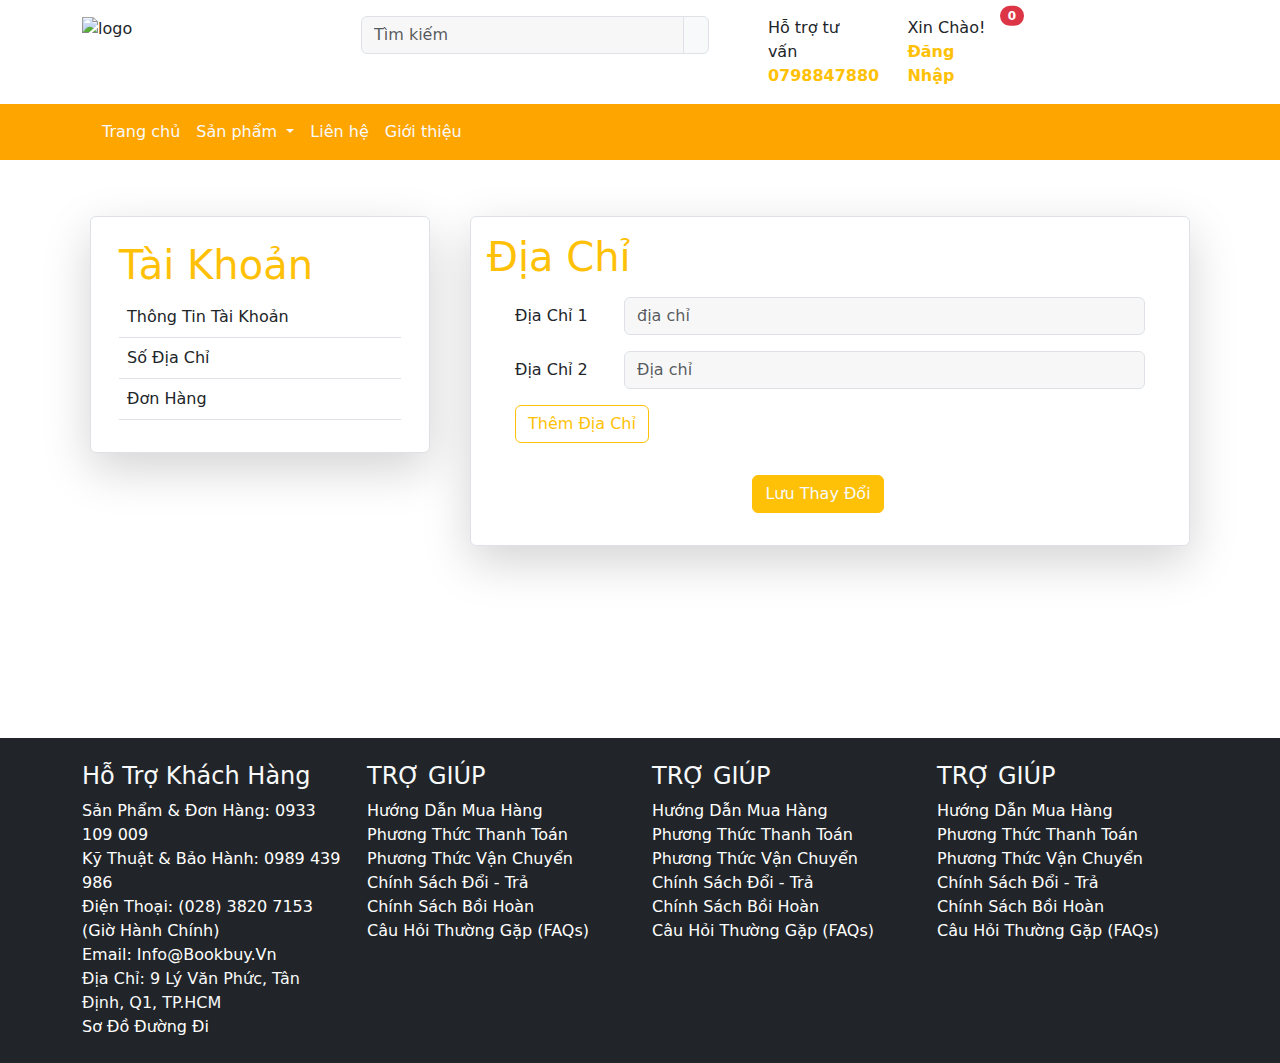
==== addresspage.html @ b1b42ba7 "update addresspage.html file" ====
<!DOCTYPE html>
<html lang="en">

<head>
    <meta charset="UTF-8">
    <meta name="viewport" content="width=device-width, initial-scale=1.0">
    <title>Document</title>
    <link rel="stylesheet" href="css/bootstrap.min.css">
    <link rel="stylesheet" href="https://cdnjs.cloudflare.com/ajax/libs/font-awesome/6.4.0/css/all.min.css"
        integrity="sha512-iecdLmaskl7CVkqkXNQ/ZH/XLlvWZOJyj7Yy7tcenmpD1ypASozpmT/E0iPtmFIB46ZmdtAc9eNBvH0H/ZpiBw=="
        crossorigin="anonymous" referrerpolicy="no-referrer" />
    <link rel="stylesheet" href="https://cdnjs.cloudflare.com/ajax/libs/OwlCarousel2/2.3.4/assets/owl.carousel.min.css"
        integrity="sha512-tS3S5qG0BlhnQROyJXvNjeEM4UpMXHrQfTGmbQ1gKmelCxlSEBUaxhRBj/EFTzpbP4RVSrpEikbmdJobCvhE3g=="
        crossorigin="anonymous" referrerpolicy="no-referrer" />
    <link rel="stylesheet"
        href="https://cdnjs.cloudflare.com/ajax/libs/OwlCarousel2/2.3.4/assets/owl.theme.default.min.css"
        integrity="sha512-sMXtMNL1zRzolHYKEujM2AqCLUR9F2C4/05cdbxjjLSRvMQIciEPCQZo++nk7go3BtSuK9kfa/s+a4f4i5pLkw=="
        crossorigin="anonymous" referrerpolicy="no-referrer" />
    <link rel="stylesheet"
        href="https://cdnjs.cloudflare.com/ajax/libs/OwlCarousel2/2.3.4/assets/owl.theme.green.min.css"
        integrity="sha512-C8Movfk6DU/H5PzarG0+Dv9MA9IZzvmQpO/3cIlGIflmtY3vIud07myMu4M/NTPJl8jmZtt/4mC9bAioMZBBdA=="
        crossorigin="anonymous" referrerpolicy="no-referrer" />
    <link rel="stylesheet" href="css/style.css">
</head>

<body>


    <header>
        <div class="container py-3">
            <div class="row">
                <div class="row">
                    <div class="col-md-3">
                        <img src="https://bookbuy.vn/Images/frontend/base/logo-new.png" class="img-fluid" alt="logo">
                    </div>
                    <div class="col-md-4">
                        <div class="input-group mb-3">
                            <input type="text" class="form-control" placeholder="Tìm kiếm" aria-label="Tìm kiếm"
                                aria-describedby="basic-addon2">
                            <span class="input-group-text" id="basic-addon2"><i
                                    class="fa-solid fa-magnifying-glass"></i></span>
                        </div>
                    </div>
                    <div class="col-md-3">
                        <div class="row">
                            <div class="col">
                                <div class="row">
                                    <div class="col-3">
                                        <div class="fs-3 text-warning">
                                            <i class="fa-solid fa-phone"></i>
                                        </div>
                                    </div>
                                    <div class="col-9">
                                        Hỗ trợ tư vấn <br>
                                        <strong class="text-warning">0798847880</strong>
                                    </div>
                                </div>
                            </div>
                            <div class="col">
                                <div class="row">
                                    <div class="col-3">
                                        <div class="fs-3 text-warning">
                                            <i class="fa-regular fa-user"></i>
                                        </div>
                                    </div>
                                    <div class="col-9 text-capitalize">
                                        xin chào! <br>
                                        <a href="login.html" class="" style="text-decoration: none;"><strong
                                                class="text-warning">đăng nhập</strong></a>
                                    </div>
                                </div>
                            </div>
                        </div>
                    </div>
                    <div class="col-md-2">
                        <div class="row">
                            <div class="col">
                                <a href="cart.html" class=" position-relative">
                                    <span class="fs-3 text-dark"><i class="fa-solid fa-cart-shopping"></i></span>
                                    <span
                                        class="position-absolute top-0 start-100 translate-middle badge rounded-pill bg-danger">
                                        0
                                        <span class="visually-hidden">unread messages</span>
                                    </span>
                                </a>
                            </div>
                        </div>
                    </div>
                </div>
            </div>
        </div>
    </header>
    <div class="main-menu sticky-top ">
        <div class="container">
            <div class="row">
                <!-- <div class="col-md-3 text-light py-3">Danh mục sản phẩm</div> -->
                <div class="col-md-12">
                    <nav class="navbar navbar-expand-lg">
                        <div class="container-fluid">
                            <a class="navbar-brand d-none" href="#">Navbar</a>
                            <button class="navbar-toggler" type="button" data-bs-toggle="collapse"
                                data-bs-target="#navbarSupportedContent" aria-controls="navbarSupportedContent"
                                aria-expanded="false" aria-label="Toggle navigation">
                                <span class="navbar-toggler-icon"></span>
                            </button>
                            <div class="collapse navbar-collapse" id="navbarSupportedContent">
                                <ul class="navbar-nav me-auto mb-2 mb-lg-0">
                                    <li class="nav-item">
                                        <a class="nav-link text-light active" aria-current="page" href="#">Trang chủ</a>
                                    </li>
                                    <li class="nav-item dropdown">
                                        <a class="nav-link text-light  dropdown-toggle" href="#" role="button"
                                            data-bs-toggle="dropdown" aria-expanded="false">
                                            Sản phẩm
                                        </a>
                                        <ul class="dropdown-menu">
                                            <option>alize" href="category.html">danh
                                                    mục</></option>
                                            <option>alize" href="category.html">danh
                                                    mục</alize></option>
                                            <option>alize" href="category.html">danh
                                                    mục</alize></option>
                                        </ul>
                                    </li>
                                    <li class="nav-item">
                                        <a href="#" class="nav-link text-light ">Liên hệ</a>
                                    </li>
                                    <li class="nav-item">
                                        <a href="#" class="nav-link text-light ">Giới thiệu</a>
                                    </li>
                                </ul>
                            </div>
                        </div>
                    </nav>
                </div>
            </div>
        </div>

    </div>


    <main style="height: fit-content;">
        <div class="container mb-5 py-5">
            <div class="row">
                <div class="col-md-4">
                    <section class="row border m-2 shadow-lg p-3 mb-5 bg-white rounded">
                        <div class=" in4 mt-2">
                            <table class="table  border-bottom text-capitalize">
                                <thead>
                                    <tr>
                                        <h1 class="text-capitalize text-warning">tài khoản</h1>
                                    </tr>
                                </thead>
                                <tbody>
                                    <tr>
                                        <td><a href="updatepage.html" class="text-decoration-none text-dark">thông tin
                                                tài khoản</a>
                                        </td>
                                    </tr>
                                    <tr>
                                        <td> <a href="addresspage.html" class="text-decoration-none text-dark">số địa
                                                chỉ</a></td>
                                    </tr>
                                    <tr>
                                        <td><a href="cart.html" class="text-decoration-none text-dark">đơn hàng</a></td>
                                    </tr>
                                </tbody>
                            </table>
                        </div>
                    </section>
                </div>
                <div class="col-md-8 mb-5">

                    <section class="border m-2 shadow-lg p-3 mb-5 bg-white rounded" id="collapseIn4">
                        <h1 class="text-warning text-capitalize mb-3">địa chỉ</h1>
                        <form>
                            <div class="form-group row m-3">
                                <label class="col-sm-2 col-form-label text-capitalize">Địa chỉ 1</label>
                                <div class="col-sm-10">
                                    <input type="text" class="form-control" placeholder="địa chỉ">
                                </div>
                            </div>
                            <div class="form-group row m-3">
                                <label class="col-sm-2 col-form-label text-capitalize">địa chỉ 2</label>
                                <div class="col-sm-10">
                                    <input type="text" class="form-control" placeholder="Địa chỉ">
                                </div>
                            </div>
                            <div class="form-group row m-3">
                                <p>
                                    <button class="btn btn-outline-warning rounded text-capitalize" type="button"
                                        data-bs-toggle="collapse" data-bs-target="#collapsepassword"
                                        aria-expanded="false" aria-controls="collapseWidthExample">
                                        Thêm địa chỉ
                                    </button>
                                </p>
                                <div>
                                    <div class="collapse" data-toggle="collapse" id="collapsepassword">
                                        <label class="col-sm-2 col-form-label text-capitalize">địa chỉ</label>
                                        <div class="col-sm-10">
                                            <input type="text" class="form-control" value="">
                                        </div>
                                        <div class="form-group col-md-8 mt-3 mb-3 text-capitalize">
                                            <label for="inputState" class="text-capitalize">quốc gia</label>
                                            <select id="inputState" class="form-control" onfocus='this.size=3;'
                                                onblur='this.size=1;' onchange='this.size=1; this.blur();'>
                                                <option selected>vietnam</option>
                                                <option>anh</option>
                                                <option>anh</option>
                                                <option>anh</option>
                                                <option>anh</option>
                                                <option>anh</option>
                                                <option>anh</option>
                                                <option>anh</option>
                                                <option>anh</option>
                                                <option>anh</option>
                                            </select>
                                        </div>
                                        <div class="form-group col-md-8 mt-3 mb-3 text-capitalize">
                                            <label for="inputState" class="text-capitalize">thành phố</label>
                                            <select id="inputState" class="form-control" onfocus='this.size=3;'
                                                onblur='this.size=1;' onchange='this.size=1; this.blur();'>
                                                <option selected>Hồ Chí Minh</option>
                                                <option>An Giang</option>
                                                <option>Bà Rịa - Vũng Tàu</option>
                                                <option>Bắc Giang</option>
                                                <option>Bắc Ninh</option>
                                                <option>Bến Tre</option>
                                                <option>Bình Dương</option>
                                                <option>Cà Mau</option>
                                                <option>Cần Thơ</option>
                                                <option>Đà Nẵng</option>
                                                <option>Đồng Nai</option>
                                                <option>Hà Nội</option>
                                                <option>Hải Dương</option>
                                                <option>Hải Phòng</option>
                                                <option>Hồ Chí Minh</option>
                                                <option>Kiên Giang</option>
                                                <option>Lâm Đồng</option>
                                                <option>Long An</option>
                                                <option>Nghệ An</option>
                                                <option>Phú Thọ</option>
                                                <option>Quảng Bình</option>
                                                <option>Quảng Ninh</option>
                                                <option>Sóc Trăng</option>
                                                <option>Tây Ninh</option>
                                                <option>Thái Nguyên</option>
                                                <option>Thanh Hóa</option>
                                                <option>Tiền Giang</option>
                                                <option>Trà Vinh</option>
                                                <option>Vĩnh Phúc</option>
                                            </select>
                                        </div>
                                        <label class="col-sm-2 col-form-label text-capitalize">quận/huyện</label>
                                        <div class="col-sm-10">
                                            <input type="text" class="form-control" value="">
                                        </div>
                                        <label class="col-sm-2 col-form-label text-capitalize">phường/xã</label>
                                        <div class="col-sm-10">
                                            <input type="text" class="form-control" value="">
                                        </div>
                                    </div>
                                </div>
                        </form>
                        <div class="row mt-3">
                            <div class="col text-center">
                                <button class="btn btn-warning text-light rounded text-capitalize">lưu thay đổi</button>
                            </div>
                        </div>
                    </section>
                </div>
            </div>
        </div>
    </main>



    <footer class="bg-dark text-light text-capitalize py-4">
        <div class="container">
            <div class="row">
                <div class="col-md-3">
                    <h4>hỗ trợ khách hàng</h4>
                    <ul class="menu">
                        <li><span></span><a href="tel:0933109009">Sản phẩm &amp; Đơn hàng: 0933 109 009</a> </li>
                        <li><span></span><a href="tel:0989439986">Kỹ thuật &amp; Bảo hành: 0989 439 986</a></li>
                        <li><span></span><a href="tel:02838207153">Điện thoại: (028) 3820 7153 (giờ hành chính) </a>
                        </li>
                        <li><span></span><a href="mailto:info@bookbuy.vn">Email: info@bookbuy.vn</a></li>
                        <li><span></span> Địa chỉ: 9 Lý Văn Phức, Tân Định, Q1, TP.HCM</li>
                        <li><span></span><a href="/lien-he.html">Sơ đồ đường đi</a></li>

                    </ul>
                </div>
                <div class="col-md-3">
                    <h4>TRỢ GIÚP</h4>

                    <ul class="menu">

                        <li><span></span><a href="/Help/Index/#helporder">Hướng dẫn mua hàng</a></li>
                        <li><span></span><a href="/Help/Index/#paymenttype">Phương thức thanh toán</a></li>
                        <li><span></span><a href="/Help/Index/#shippingtype">Phương thức vận chuyển</a></li>
                        <li><span></span><a href="/cau-hoi-thuong-gap.html#returnpolicy">Chính sách đổi - trả</a></li>
                        <li><span></span><a href="/cau-hoi-thuong-gap.html#refundpolicy">Chính sách bồi hoàn</a></li>
                        <li><span></span><a href="/cau-hoi-thuong-gap.html">Câu hỏi thường gặp (FAQs)</a></li>
                    </ul>
                </div>
                <div class="col-md-3">
                    <h4>TRỢ GIÚP</h4>

                    <ul class="menu">

                        <li><span></span><a href="/Help/Index/#helporder">Hướng dẫn mua hàng</a></li>
                        <li><span></span><a href="/Help/Index/#paymenttype">Phương thức thanh toán</a></li>
                        <li><span></span><a href="/Help/Index/#shippingtype">Phương thức vận chuyển</a></li>
                        <li><span></span><a href="/cau-hoi-thuong-gap.html#returnpolicy">Chính sách đổi - trả</a></li>
                        <li><span></span><a href="/cau-hoi-thuong-gap.html#refundpolicy">Chính sách bồi hoàn</a></li>
                        <li><span></span><a href="/cau-hoi-thuong-gap.html">Câu hỏi thường gặp (FAQs)</a></li>
                    </ul>
                </div>
                <div class="col-md-3">
                    <h4>TRỢ GIÚP</h4>

                    <ul class="menu">

                        <li><span></span><a href="/Help/Index/#helporder">Hướng dẫn mua hàng</a></li>
                        <li><span></span><a href="/Help/Index/#paymenttype">Phương thức thanh toán</a></li>
                        <li><span></span><a href="/Help/Index/#shippingtype">Phương thức vận chuyển</a></li>
                        <li><span></span><a href="/cau-hoi-thuong-gap.html#returnpolicy">Chính sách đổi - trả</a></li>
                        <li><span></span><a href="/cau-hoi-thuong-gap.html#refundpolicy">Chính sách bồi hoàn</a></li>
                        <li><span></span><a href="/cau-hoi-thuong-gap.html">Câu hỏi thường gặp (FAQs)</a></li>
                    </ul>
                </div>
            </div>
        </div>
    </footer>





    <script src="https://cdnjs.cloudflare.com/ajax/libs/jquery/3.7.0/jquery.min.js"
        integrity="sha512-3gJwYpMe3QewGELv8k/BX9vcqhryRdzRMxVfq6ngyWXwo03GFEzjsUm8Q7RZcHPHksttq7/GFoxjCVUjkjvPdw=="
        crossorigin="anonymous" referrerpolicy="no-referrer"></script>
    <script src="https://cdnjs.cloudflare.com/ajax/libs/OwlCarousel2/2.3.4/owl.carousel.min.js"
        integrity="sha512-bPs7Ae6pVvhOSiIcyUClR7/q2OAsRiovw4vAkX+zJbw3ShAeeqezq50RIIcIURq7Oa20rW2n2q+fyXBNcU9lrw=="
        crossorigin="anonymous" referrerpolicy="no-referrer"></script>
    <script src="js/bootstrap.bundle.min.js"></script>
    <script>
        $('.owl-carousel').owlCarousel({
            loop: true,
            margin: 10,
            nav: true,
            dots: false,
            responsive: {
                0: {
                    items: 1
                },
                600: {
                    items: 2
                },
                1000: {
                    items: 4
                }
            }
        })
    </script>
</body>

</html>
---- css/style.css ----
*{
    padding: 0 ;
    margin: 0;
    box-sizing: border-box;
}
footer ul{
    list-style: none;
    padding: 0;
    margin: 0;
}
footer ul li a{
    text-decoration: none;
    color: white;
}


/* main-menu */
.main-menu {
    background-color: orange;
}

span {
    color: orange;
}



.owl-nav .owl-next{
    position: absolute;
    top: 50%;
    right: 0;
    opacity: 1;
    font-size: 50px !important;
    color: tomato !important;
    z-index: 1;
}
.owl-nav .owl-prev{
    position: absolute;
    top: 50%;
    left: 0;
    opacity: 1;
    font-size: 50px !important;
    color: tomato !important;
    z-index: 1;
}

/* card */
.details {
    border: 1.5px solid grey;
    color: #212121;
    width: 100%;
    height: auto;
    box-shadow: 0px 0px 10px #212121;
}

.cart {
    background-color: #212121;
    color: white;
    margin-top: 10px;
    font-size: 12px;
    font-weight: 900;
    width: 100%;
    height: 39px;
    padding-top: 9px;
    box-shadow: 0px 5px 10px  #212121;
}

.card {
    width: fit-content;
}

.card-body {
    width: fit-content;
}

.btn {
    border-radius: 0;
}

.img-thumbnail {
    border: none;
}

.card {
    box-shadow: 0 20px 40px rgba(0, 0, 0, .2);
    border-radius: 5px;
    padding-bottom: 10px;
}
.card img{
    width: 250px;
    height: 300px;
}


/* button */
.custom-btn {
    width: 130px;
    height: 40px;
    color: #fff;
    border-radius: 5px;
    padding: 10px 25px;
    font-family: 'Lato', sans-serif;
    font-weight: 500;
    background: transparent;
    cursor: pointer;
    transition: all 0.3s ease;
    position: relative;
    display: inline-block;
     box-shadow:inset 2px 2px 2px 0px rgba(255,255,255,.5),
     7px 7px 20px 0px rgba(0,0,0,.1),
     4px 4px 5px 0px rgba(0,0,0,.1);
    outline: none;
  }
  .btn-16 {
    border: none;
    color: #000;
  }
  .btn-16:after {
    position: absolute;
    content: "";
    width: 0;
    height: 100%;
    top: 0;
    left: 0;
    direction: rtl;
    z-index: -1;
    box-shadow:
     -7px -7px 20px 0px #fff9,
     -4px -4px 5px 0px #fff9,
     7px 7px 20px 0px #0002,
     4px 4px 5px 0px #0001;
    transition: all 0.3s ease;
  }
  .btn-16:hover {
    color: #000;
  }
  .btn-16:hover:after {
    left: auto;
    right: 0;
    width: 100%;
  }
  .btn-16:active {
    top: 2px;
  }
  


  /* main product */
.product >p {
    padding-top: 20px;
    color: #221e1e;
    font-size: 16px;
    font-weight: 300;
    font-family: Arial, Helvetica, sans-serif;
}
.product-item >p:first-of-type {
    color: #575757;
    font-size: 20px;
    font-weight: 300;
    font-family: Arial, Helvetica, sans-serif;
}
.product-item >p:nth-of-type(2) {
    color: #575757;
    font-size: 13px;
    font-weight: 300;
    font-family: Arial, Helvetica, sans-serif;
}
.product-item >p:nth-of-type(3) {
    color: #575757;
    font-size: 20px;
    font-weight: 300;
    font-family: Arial, Helvetica, sans-serif;
}
.product-item-add {
    display: flex;
    padding-top: 10px;
}
.product-item-add  >a:first-of-type {
    text-decoration: none;
    padding: 10px 100px;
    border: 1px solid black;
    color: #575757;
    font-size: 16px;
    font-weight: 300;
    font-family: Arial, Helvetica, sans-serif;
}
.product-item-add  >a:first-of-type:hover {
    opacity: 0.8;
}
.product-item-add  >a:last-of-type {
    text-decoration: none;
    padding: 10px 14px;
    margin-left: 10px;
    border: 1px solid black;
    color: #575757;
    font-size: 16px;
    font-weight: 300;
    font-family: Arial, Helvetica, sans-serif;
}
.product-item-add  >a:last-of-type:hover {
    opacity: 0.8;
}
.product-item-buy {
    padding-top: 20px;
}
.product-item-buy >a {
    text-decoration: none;
    padding: 11px 140px;
    color: #e7eeea;
    background-color: #647b6e;
    font-size: 16px;
    font-weight: 300;
    font-family: Arial, Helvetica, sans-serif;
}
.product-item-buy >a:hover {
    opacity: 0.8;
}

/* navbar */
.nav-link:hover{
    color: #333 !important;
}

/* lien he css */

.item-contact {
    display: flex;
    background: #f7f7f7;
    margin-bottom: 10px;
    padding: 10px;
    border-radius: 5px;
}

.item-contact .img {
    width: 40px;
    height: 40px;
    background: #ffc107;
    border-radius: 50px;
    text-align: center;
}

.item-contact .img i {
    color: #fff;
    font-size: 20px;
    line-height: 40px;
}

.item-contact .content-r {
    font-weight: bold;
    margin-left: 10px;
}

.item-contact .content-r p {
    font-size: 14px;
    font-weight: 400;
    margin-bottom: 0;
}

.fill-contact label {
    font-weight: 700;
}

.form-control {
    background: #f7f7f7;
    
}
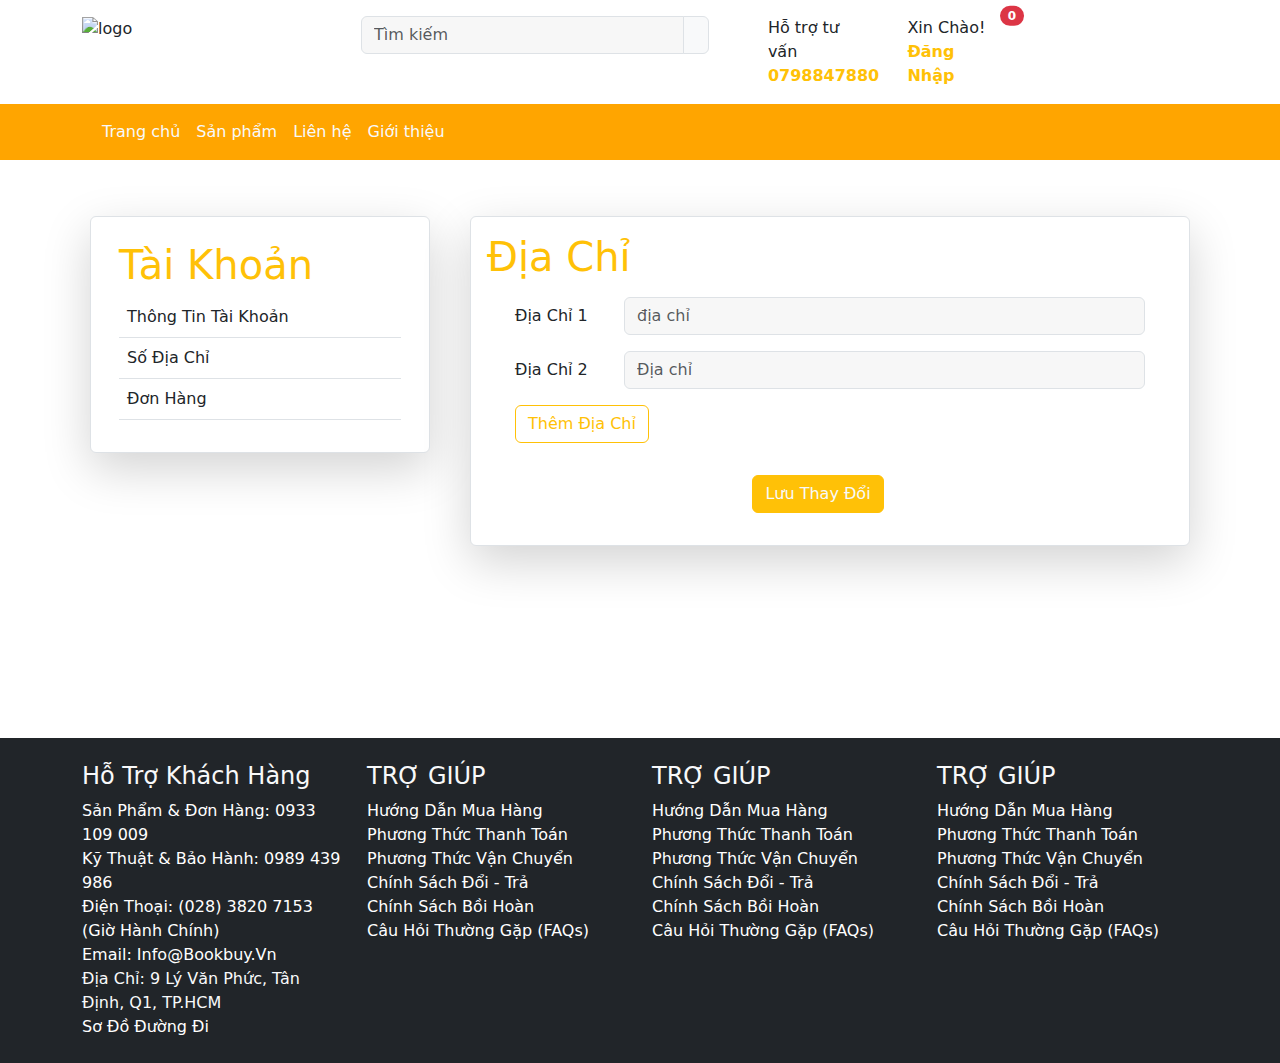
==== commit 4c26731e: "fix page 26/7" ====
--- a/addresspage.html
+++ b/addresspage.html
@@ -108,19 +108,8 @@
                                     <li class="nav-item">
                                         <a class="nav-link text-light active" aria-current="page" href="#">Trang chủ</a>
                                     </li>
-                                    <li class="nav-item dropdown">
-                                        <a class="nav-link text-light  dropdown-toggle" href="#" role="button"
-                                            data-bs-toggle="dropdown" aria-expanded="false">
-                                            Sản phẩm
-                                        </a>
-                                        <ul class="dropdown-menu">
-                                            <option>alize" href="category.html">danh
-                                                    mục</></option>
-                                            <option>alize" href="category.html">danh
-                                                    mục</alize></option>
-                                            <option>alize" href="category.html">danh
-                                                    mục</alize></option>
-                                        </ul>
+                                    <li class="nav-item ">
+                                        <a class="nav-link text-light active" aria-current="page" href="category.html">Sản phẩm</a>
                                     </li>
                                     <li class="nav-item">
                                         <a href="#" class="nav-link text-light ">Liên hệ</a>
@@ -275,7 +264,7 @@
 
 
 
-    <footer class="bg-dark text-light text-capitalize py-4">
+    <footer class="bg-dark text-light text-capitalize py-4">   
         <div class="container">
             <div class="row">
                 <div class="col-md-3">
--- a/css/style.css
+++ b/css/style.css
@@ -1,14 +1,16 @@
-*{
-    padding: 0 ;
+* {
+    padding: 0;
     margin: 0;
     box-sizing: border-box;
 }
-footer ul{
+
+footer ul {
     list-style: none;
     padding: 0;
     margin: 0;
 }
-footer ul li a{
+
+footer ul li a {
     text-decoration: none;
     color: white;
 }
@@ -25,7 +27,7 @@
 
 
 
-.owl-nav .owl-next{
+.owl-nav .owl-next {
     position: absolute;
     top: 50%;
     right: 0;
@@ -34,7 +36,8 @@
     color: tomato !important;
     z-index: 1;
 }
-.owl-nav .owl-prev{
+
+.owl-nav .owl-prev {
     position: absolute;
     top: 50%;
     left: 0;
@@ -62,7 +65,7 @@
     width: 100%;
     height: 39px;
     padding-top: 9px;
-    box-shadow: 0px 5px 10px  #212121;
+    box-shadow: 0px 5px 10px #212121;
 }
 
 .card {
@@ -86,7 +89,8 @@
     border-radius: 5px;
     padding-bottom: 10px;
 }
-.card img{
+
+.card img {
     width: 250px;
     height: 300px;
 }
@@ -106,16 +110,18 @@
     transition: all 0.3s ease;
     position: relative;
     display: inline-block;
-     box-shadow:inset 2px 2px 2px 0px rgba(255,255,255,.5),
-     7px 7px 20px 0px rgba(0,0,0,.1),
-     4px 4px 5px 0px rgba(0,0,0,.1);
+    box-shadow: inset 2px 2px 2px 0px rgba(255, 255, 255, .5),
+        7px 7px 20px 0px rgba(0, 0, 0, .1),
+        4px 4px 5px 0px rgba(0, 0, 0, .1);
     outline: none;
-  }
-  .btn-16 {
+}
+
+.btn-16 {
     border: none;
     color: #000;
-  }
-  .btn-16:after {
+}
+
+.btn-16:after {
     position: absolute;
     content: "";
     width: 0;
@@ -125,57 +131,65 @@
     direction: rtl;
     z-index: -1;
     box-shadow:
-     -7px -7px 20px 0px #fff9,
-     -4px -4px 5px 0px #fff9,
-     7px 7px 20px 0px #0002,
-     4px 4px 5px 0px #0001;
+        -7px -7px 20px 0px #fff9,
+        -4px -4px 5px 0px #fff9,
+        7px 7px 20px 0px #0002,
+        4px 4px 5px 0px #0001;
     transition: all 0.3s ease;
-  }
-  .btn-16:hover {
+}
+
+.btn-16:hover {
     color: #000;
-  }
-  .btn-16:hover:after {
+}
+
+.btn-16:hover:after {
     left: auto;
     right: 0;
     width: 100%;
-  }
-  .btn-16:active {
+}
+
+.btn-16:active {
     top: 2px;
-  }
-  
-
-
-  /* main product */
-.product >p {
+}
+
+
+
+/* main product */
+.product>p {
     padding-top: 20px;
     color: #221e1e;
     font-size: 16px;
     font-weight: 300;
     font-family: Arial, Helvetica, sans-serif;
 }
-.product-item >p:first-of-type {
+
+.product-item>p:first-of-type {
     color: #575757;
     font-size: 20px;
     font-weight: 300;
     font-family: Arial, Helvetica, sans-serif;
 }
-.product-item >p:nth-of-type(2) {
+
+.product-item>p:nth-of-type(2) {
     color: #575757;
     font-size: 13px;
     font-weight: 300;
     font-family: Arial, Helvetica, sans-serif;
 }
-.product-item >p:nth-of-type(3) {
+
+.product-item>p:nth-of-type(3) {
     color: #575757;
     font-size: 20px;
     font-weight: 300;
     font-family: Arial, Helvetica, sans-serif;
 }
+
 .product-item-add {
     display: flex;
     padding-top: 10px;
 }
-.product-item-add  >a:first-of-type {
+
+.product-item-add>a:first-of-type {
     text-decoration: none;
     padding: 10px 100px;
     border: 1px solid black;
@@ -184,10 +198,12 @@
     font-weight: 300;
     font-family: Arial, Helvetica, sans-serif;
 }
-.product-item-add  >a:first-of-type:hover {
+
+.product-item-add>a:first-of-type:hover {
     opacity: 0.8;
 }
-.product-item-add  >a:last-of-type {
+
+.product-item-add>a:last-of-type {
     text-decoration: none;
     padding: 10px 14px;
     margin-left: 10px;
@@ -197,27 +213,31 @@
     font-weight: 300;
     font-family: Arial, Helvetica, sans-serif;
 }
-.product-item-add  >a:last-of-type:hover {
+
+.product-item-add>a:last-of-type:hover {
     opacity: 0.8;
 }
+
 .product-item-buy {
     padding-top: 20px;
 }
-.product-item-buy >a {
+
+.product-item-buy>a {
     text-decoration: none;
     padding: 11px 140px;
-    color: #e7eeea;
-    background-color: #647b6e;
+    color: #fff;
+    background-color: #ffc107;
     font-size: 16px;
     font-weight: 300;
     font-family: Arial, Helvetica, sans-serif;
 }
-.product-item-buy >a:hover {
+
+.product-item-buy>a:hover {
     opacity: 0.8;
 }
 
 /* navbar */
-.nav-link:hover{
+.nav-link:hover {
     color: #333 !important;
 }
 
@@ -262,5 +282,47 @@
 
 .form-control {
     background: #f7f7f7;
-    
-}+
+}
+
+/* product css */
+.list-img .item-img:hover {
+    border: 2px solid red;
+}
+
+.product-small-img img {
+
+    margin: 10px 0;
+    cursor: pointer;
+    display: block;
+    margin-left: auto;
+    margin-right: auto;
+    width: 50%;
+    opacity: 0.5;
+}
+
+.product-small-img img:hover {
+    opacity: 1;
+}
+
+.img-container {
+    padding-left: 10px;
+}
+
+.img-container img {
+    width: 100%;
+
+}
+
+/* fix */
+.title-product {
+    width: 220px;
+    height: 24px;
+}
+
+.title-product h5 {
+    line-height: 24px;
+    white-space: nowrap;
+    overflow: hidden;
+    text-overflow: ellipsis;
+}
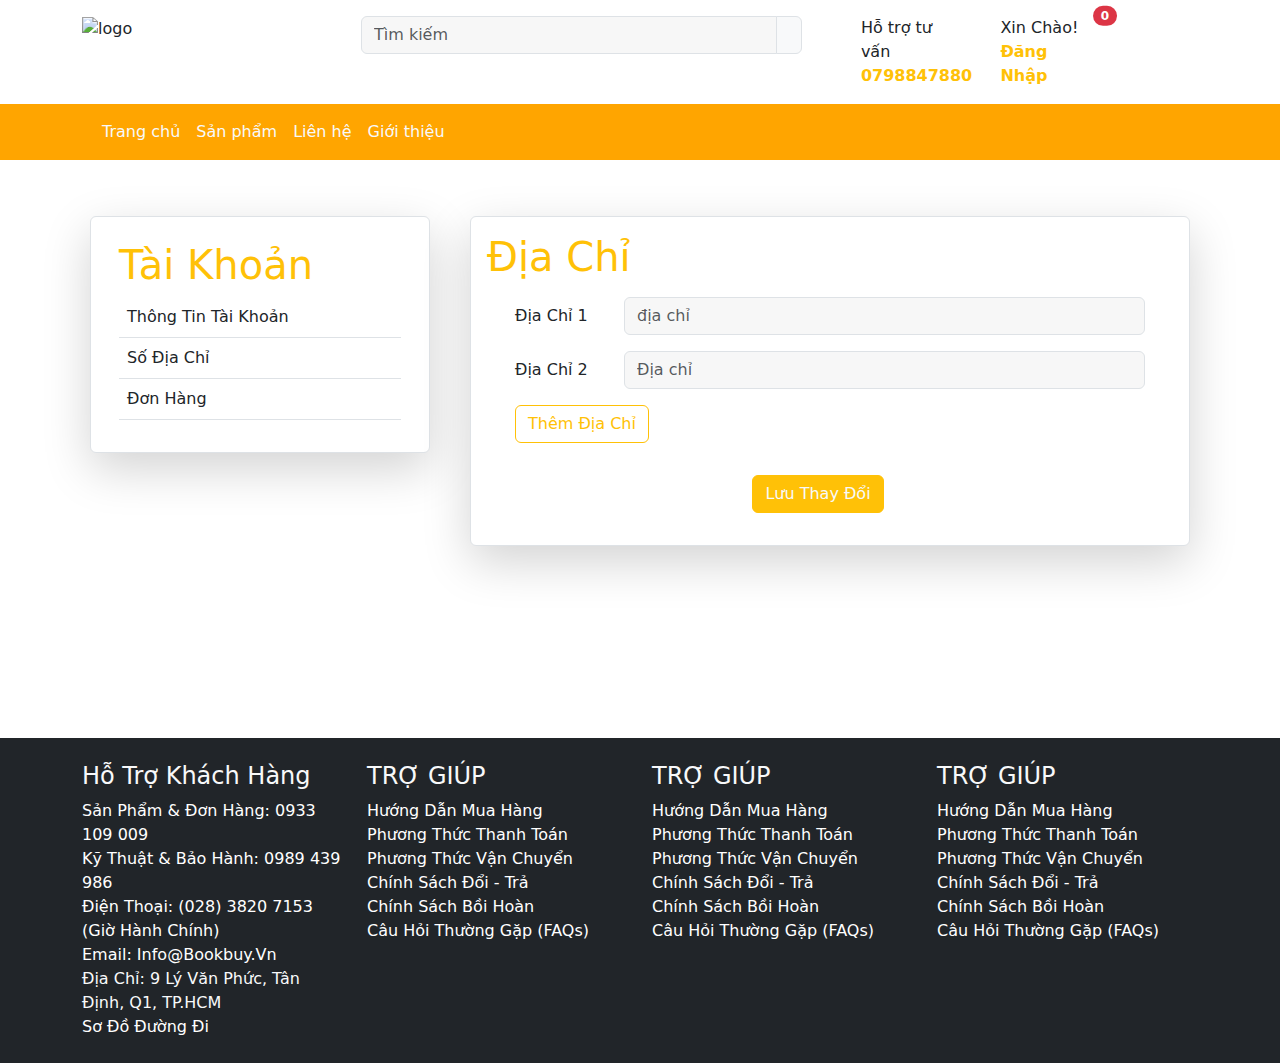
==== commit 73b69e12: "fix header" ====
--- a/addresspage.html
+++ b/addresspage.html
@@ -33,7 +33,7 @@
                     <div class="col-md-3">
                         <img src="https://bookbuy.vn/Images/frontend/base/logo-new.png" class="img-fluid" alt="logo">
                     </div>
-                    <div class="col-md-4">
+                    <div class="col-md-5">
                         <div class="input-group mb-3">
                             <input type="text" class="form-control" placeholder="Tìm kiếm" aria-label="Tìm kiếm"
                                 aria-describedby="basic-addon2">
@@ -65,14 +65,13 @@
                                     </div>
                                     <div class="col-9 text-capitalize">
                                         xin chào! <br>
-                                        <a href="login.html" class="" style="text-decoration: none;"><strong
-                                                class="text-warning">đăng nhập</strong></a>
+                                        <a href="login.html" class="" style="text-decoration: none;"><strong class="text-warning">đăng nhập</strong></a>
                                     </div>
                                 </div>
                             </div>
                         </div>
                     </div>
-                    <div class="col-md-2">
+                    <div class="col-md-1">
                         <div class="row">
                             <div class="col">
                                 <a href="cart.html" class=" position-relative">
